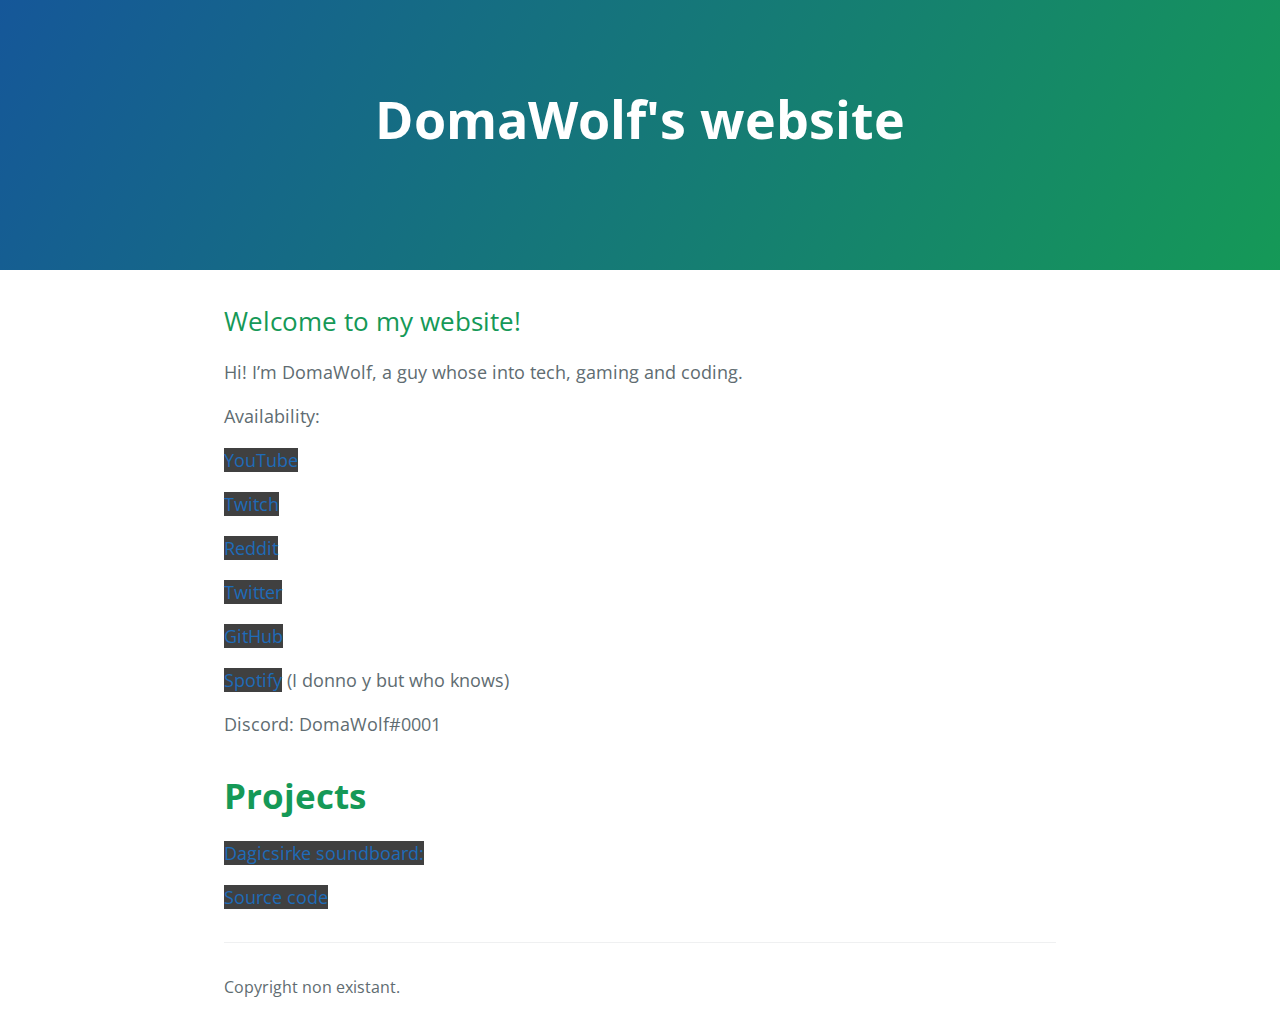
==== index.html @ a435af70 "Update index.html" ====
<!DOCTYPE html>
<html lang="en-US"><head>
<meta http-equiv="content-type" content="text/html; charset=UTF-8">
    <meta charset="UTF-8">

<!-- Begin Jekyll SEO tag v2.7.1 -->
<title>cyenoxx's website</title>
<meta name="generator" content="Jekyll v3.9.0">
<meta property="og:title" content=" https://domawolf.github.io">
<meta property="og:locale" content="en_US">
<meta property="og:url" content="https://domawolf.github.io/">
<meta property="og:site_name" content="https://domawolf.github.io">
<meta name="twitter:card" content="summary">
<meta property="twitter:title" content="https://domawolf.github.io">
<script type="application/ld+json">
{"name":"DomaWolf's website","url":"https://domawolf.github.io/","@type":"WebSite","headline":"cyenoxx.github.io","@context":"https://schema.org"}</script>
<!-- End Jekyll SEO tag -->

    <meta name="viewport" content="width=device-width, initial-scale=1">
    <meta name="theme-color" content="#157878">
    <link rel="stylesheet" href="style.css">
  </head>
  <body>
    <section class="page-header">
      <h1 class="project-name">DomaWolf's website</h1>
      <h2 class="project-tagline"></h2>
      
      
    </section>

    <section class="main-content">

<h2 id="welcome-to-my-website">Welcome to my website!</h2>

<p>Hi! I’m DomaWolf, a guy whose into tech, gaming and coding.</p>

<p>Availability:</p>
<p>
 <a href="https://www.youtube.com/channel/UCrrho_IT_Q85KPlqjTtHttQ">YouTube</a> 
</p>
<p>
<a href="https://www.twitch.tv/akadomawolf">Twitch</a>
</p>
<p>
 <a href="https://www.reddit.com/user/DomaWolf">Reddit</a>
</p>
<p>
<a href="https://twitter.com/cyenoxx">Twitter</a>
</p>
<p>
<a href="https://github.com/DomaWolf">GitHub</a>
</p>
<p>
<a href="https://open.spotify.com/user/znogtdjrg2jei7wy5uph552fg">Spotify</a> (I donno y but who knows)
</p>
<p>Discord: DomaWolf#0001</p>





<h1><strong>Projects</strong></h1>
        <p> <a href="https://domawolf.github.io/Dagicsirke-soundboard/">Dagicsirke soundboard:</a> </p>
        <p>
        <a href="https://github.com/DomaWolf/Dagicsirke-soundboard/">Source code</a>
        </p>



      <footer class="site-footer">
        
        <span class= <strong>Copyright non existant.</strong> </a></span>
      </footer>
    </section>

    
  

</body></html>
---- style.css ----
/*! normalize.css v3.0.2 | MIT License | git.io/normalize */@import url("https://fonts.googleapis.com/css?family=Open+Sans:400,700");html{font-family:sans-serif;-ms-text-size-adjust:100%;-webkit-text-size-adjust:100%}body{margin:0}article,aside,details,figcaption,figure,footer,header,hgroup,main,menu,nav,section,summary{display:block}audio,canvas,progress,video{display:inline-block;vertical-align:baseline}audio:not([controls]){display:none;height:0}[hidden],template{display:none}a{background-color: rgba(64, 64, 64, 1) }a:active,a:hover{outline:0}abbr[title]{border-bottom:1px dotted}b,strong{font-weight:bold}dfn{font-style:italic}h1{font-size:2em;margin:0.67em 0}mark{background:#ff0;color:#000}small{font-size:80%}sub,sup{font-size:75%;line-height:0;position:relative;vertical-align:baseline}sup{top:-0.5em}sub{bottom:-0.25em}img{border:0}svg:not(:root){overflow:hidden}figure{margin:1em 40px}hr{box-sizing:content-box;height:0}pre{overflow:auto}code,kbd,pre,samp{font-family:monospace, monospace;font-size:1em}button,input,optgroup,select,textarea{color:inherit;font:inherit;margin:0}button{overflow:visible}button,select{text-transform:none}button,html input[type="button"],input[type="reset"],input[type="submit"]{-webkit-appearance:button;cursor:pointer}button[disabled],html input[disabled]{cursor:default}button::-moz-focus-inner,input::-moz-focus-inner{border:0;padding:0}input{line-height:normal}input[type="checkbox"],input[type="radio"]{box-sizing:border-box;padding:0}input[type="number"]::-webkit-inner-spin-button,input[type="number"]::-webkit-outer-spin-button{height:auto}input[type="search"]{-webkit-appearance:textfield;box-sizing:content-box}input[type="search"]::-webkit-search-cancel-button,input[type="search"]::-webkit-search-decoration{-webkit-appearance:none}fieldset{border:1px solid #c0c0c0;margin:0 2px;padding:0.35em 0.625em 0.75em}legend{border:0;padding:0}textarea{overflow:auto}optgroup{font-weight:bold}table{border-collapse:collapse;border-spacing:0}td,th{padding:0}.highlight table td{padding:5px}.highlight table pre{margin:0}.highlight .cm{color:#999988;font-style:italic}.highlight .cp{color:#999999;font-weight:bold}.highlight .c1{color:#999988;font-style:italic}.highlight .cs{color:#999999;font-weight:bold;font-style:italic}.highlight .c,.highlight .cd{color:#999988;font-style:italic}.highlight .err{color:#a61717;background-color:#e3d2d2}.highlight .gd{color:#000000;background-color:#ffdddd}.highlight .ge{color:#000000;font-style:italic}.highlight .gr{color:#aa0000}.highlight .gh{color:#999999}.highlight .gi{color:#000000;background-color:#ddffdd}.highlight .go{color:#888888}.highlight .gp{color:#555555}.highlight .gs{font-weight:bold}.highlight .gu{color:#aaaaaa}.highlight .gt{color:#aa0000}.highlight .kc{color:#000000;font-weight:bold}.highlight .kd{color:#000000;font-weight:bold}.highlight .kn{color:#000000;font-weight:bold}.highlight .kp{color:#000000;font-weight:bold}.highlight .kr{color:#000000;font-weight:bold}.highlight .kt{color:#445588;font-weight:bold}.highlight .k,.highlight .kv{color:#000000;font-weight:bold}.highlight .mf{color:#009999}.highlight .mh{color:#009999}.highlight .il{color:#009999}.highlight .mi{color:#009999}.highlight .mo{color:#009999}.highlight .m,.highlight .mb,.highlight .mx{color:#009999}.highlight .sb{color:#d14}.highlight .sc{color:#d14}.highlight .sd{color:#d14}.highlight .s2{color:#d14}.highlight .se{color:#d14}.highlight .sh{color:#d14}.highlight .si{color:#d14}.highlight .sx{color:#d14}.highlight .sr{color:#009926}.highlight .s1{color:#d14}.highlight .ss{color:#990073}.highlight .s{color:#d14}.highlight .na{color:#008080}.highlight .bp{color:#999999}.highlight .nb{color:#0086B3}.highlight .nc{color:#445588;font-weight:bold}.highlight .no{color:#008080}.highlight .nd{color:#3c5d5d;font-weight:bold}.highlight .ni{color:#800080}.highlight .ne{color:#990000;font-weight:bold}.highlight .nf{color:#990000;font-weight:bold}.highlight .nl{color:#990000;font-weight:bold}.highlight .nn{color:#555555}.highlight .nt{color:#000080}.highlight .vc{color:#008080}.highlight .vg{color:#008080}.highlight .vi{color:#008080}.highlight .nv{color:#008080}.highlight .ow{color:#000000;font-weight:bold}.highlight .o{color:#000000;font-weight:bold}.highlight .w{color:#bbbbbb}.highlight{background-color:#f8f8f8}*{box-sizing:border-box}body{padding:0;margin:0;font-family:"Open Sans", "Helvetica Neue", Helvetica, Arial, sans-serif;font-size:16px;line-height:1.5;color:#606c71}a{color:#1e6bb8;text-decoration:none}a:hover{text-decoration:underline}.btn{display:inline-block;margin-bottom:1rem;color:rgba(255,255,255,0.7);background-color:rgba(255,255,255,0.08);border-color:rgba(255,255,255,0.2);border-style:solid;border-width:1px;border-radius:0.3rem;transition:color 0.2s, background-color 0.2s, border-color 0.2s}.btn:hover{color:rgba(255,255,255,0.8);text-decoration:none;background-color:rgba(255,255,255,0.2);border-color:rgba(255,255,255,0.3)}.btn+.btn{margin-left:1rem}@media screen and (min-width: 64em){.btn{padding:0.75rem 1rem}}@media screen and (min-width: 42em) and (max-width: 64em){.btn{padding:0.6rem 0.9rem;font-size:0.9rem}}@media screen and (max-width: 42em){.btn{display:block;width:100%;padding:0.75rem;font-size:0.9rem}.btn+.btn{margin-top:1rem;margin-left:0}}.page-header{color:#fff;text-align:center;background-color:#159957;background-image:linear-gradient(120deg, #155799, #159957)}@media screen and (min-width: 64em){.page-header{padding:5rem 6rem}}@media screen and (min-width: 42em) and (max-width: 64em){.page-header{padding:3rem 4rem}}@media screen and (max-width: 42em){.page-header{padding:2rem 1rem}}.project-name{margin-top:0;margin-bottom:0.1rem}@media screen and (min-width: 64em){.project-name{font-size:3.25rem}}@media screen and (min-width: 42em) and (max-width: 64em){.project-name{font-size:2.25rem}}@media screen and (max-width: 42em){.project-name{font-size:1.75rem}}.project-tagline{margin-bottom:2rem;font-weight:normal;opacity:0.7}@media screen and (min-width: 64em){.project-tagline{font-size:1.25rem}}@media screen and (min-width: 42em) and (max-width: 64em){.project-tagline{font-size:1.15rem}}@media screen and (max-width: 42em){.project-tagline{font-size:1rem}}.main-content{word-wrap:break-word}.main-content :first-child{margin-top:0}@media screen and (min-width: 64em){.main-content{max-width:64rem;padding:2rem 6rem;margin:0 auto;font-size:1.1rem}}@media screen and (min-width: 42em) and (max-width: 64em){.main-content{padding:2rem 4rem;font-size:1.1rem}}@media screen and (max-width: 42em){.main-content{padding:2rem 1rem;font-size:1rem}}.main-content img{max-width:100%}.main-content h1,.main-content h2,.main-content h3,.main-content h4,.main-content h5,.main-content h6{margin-top:2rem;margin-bottom:1rem;font-weight:normal;color:#159957}.main-content p{margin-bottom:1em}.main-content code{padding:2px 4px;font-family:Consolas, "Liberation Mono", Menlo, Courier, monospace;font-size:0.9rem;color:#567482;background-color:#f3f6fa;border-radius:0.3rem}.main-content pre{padding:0.8rem;margin-top:0;margin-bottom:1rem;font:1rem Consolas, "Liberation Mono", Menlo, Courier, monospace;color:#567482;word-wrap:normal;background-color:#f3f6fa;border:solid 1px #dce6f0;border-radius:0.3rem}.main-content pre>code{padding:0;margin:0;font-size:0.9rem;color:#567482;word-break:normal;white-space:pre;background: rgba(64, 64, 64, 1);border:0}.main-content .highlight{margin-bottom:1rem}.main-content .highlight pre{margin-bottom:0;word-break:normal}.main-content .highlight pre,.main-content pre{padding:0.8rem;overflow:auto;font-size:0.9rem;line-height:1.45;border-radius:0.3rem;-webkit-overflow-scrolling:touch}.main-content pre code,.main-content pre tt{display:inline;max-width:initial;padding:0;margin:0;overflow:initial;line-height:inherit;word-wrap:normal;background-color: rgba(64, 64, 64, 1);border:0}.main-content pre code:before,.main-content pre code:after,.main-content pre tt:before,.main-content pre tt:after{content:normal}.main-content ul,.main-content ol{margin-top:0}.main-content blockquote{padding:0 1rem;margin-left:0;color:#819198;border-left:0.3rem solid #dce6f0}.main-content blockquote>:first-child{margin-top:0}.main-content blockquote>:last-child{margin-bottom:0}.main-content table{display:block;width:100%;overflow:auto;word-break:normal;word-break:keep-all;-webkit-overflow-scrolling:touch}.main-content table th{font-weight:bold}.main-content table th,.main-content table td{padding:0.5rem 1rem;border:1px solid #e9ebec}.main-content dl{padding:0}.main-content dl dt{padding:0;margin-top:1rem;font-size:1rem;font-weight:bold}.main-content dl dd{padding:0;margin-bottom:1rem}.main-content hr{height:2px;padding:0;margin:1rem 0;background-color:#eff0f1;border:0}.site-footer{padding-top:2rem;margin-top:2rem;border-top:solid 1px #eff0f1}@media screen and (min-width: 64em){.site-footer{font-size:1rem}}@media screen and (min-width: 42em) and (max-width: 64em){.site-footer{font-size:1rem}}@media screen and (max-width: 42em){.site-footer{font-size:0.9rem}}.site-footer-owner{display:block;font-weight:bold}.site-footer-credits{color:#819198}
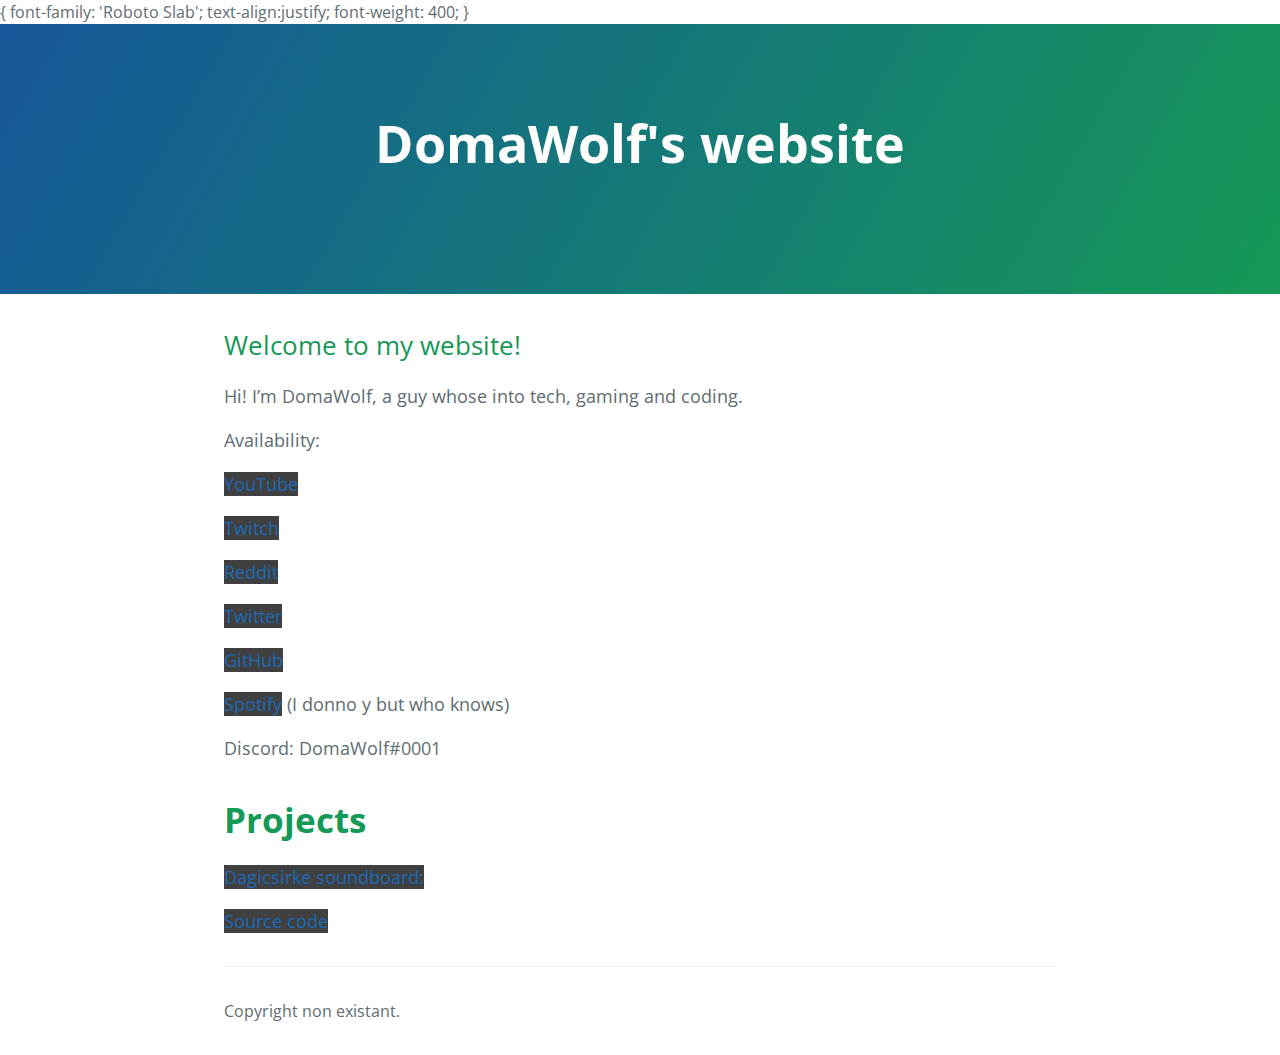
==== commit 1227e342: "Update index.html" ====
--- a/index.html
+++ b/index.html
@@ -4,7 +4,7 @@
     <meta charset="UTF-8">
 
 <!-- Begin Jekyll SEO tag v2.7.1 -->
-<title>cyenoxx's website</title>
+<title>DomaWolf's website</title>
 <meta name="generator" content="Jekyll v3.9.0">
 <meta property="og:title" content=" https://domawolf.github.io">
 <meta property="og:locale" content="en_US">
@@ -15,7 +15,12 @@
 <script type="application/ld+json">
 {"name":"DomaWolf's website","url":"https://domawolf.github.io/","@type":"WebSite","headline":"cyenoxx.github.io","@context":"https://schema.org"}</script>
 <!-- End Jekyll SEO tag -->
-
+<link href="https://fonts.googleapis.com/css2?family=Roboto+Slab" type="text/css" rel="stylesheet">
+     {
+            font-family: 'Roboto Slab';
+            text-align:justify;  
+            font-weight: 400;
+        }   
     <meta name="viewport" content="width=device-width, initial-scale=1">
     <meta name="theme-color" content="#157878">
     <link rel="stylesheet" href="style.css">
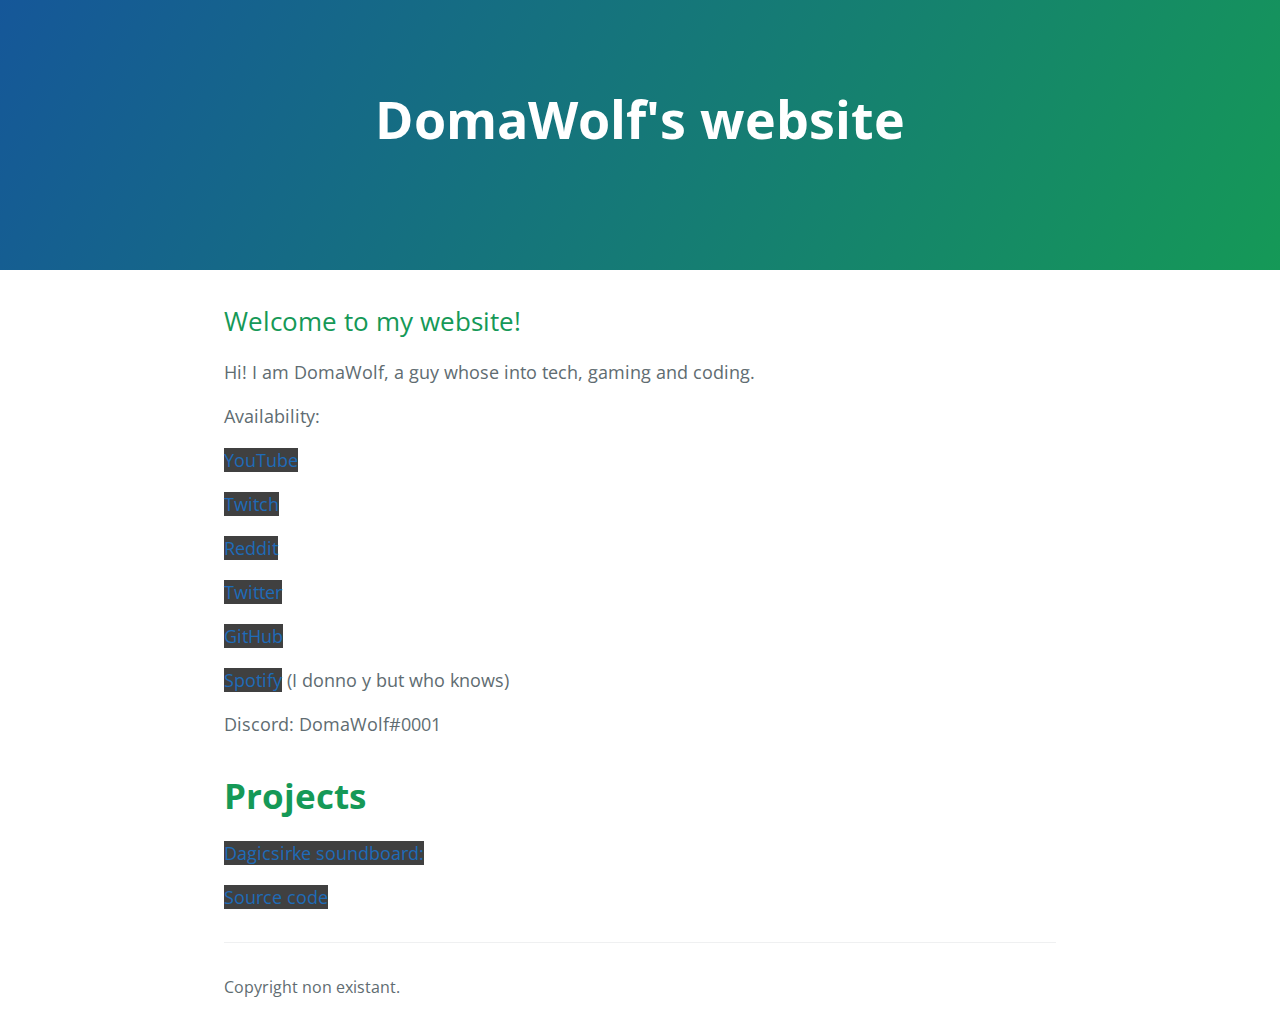
==== commit 50978690: "Update index.html" ====
--- a/index.html
+++ b/index.html
@@ -16,28 +16,31 @@
 {"name":"DomaWolf's website","url":"https://domawolf.github.io/","@type":"WebSite","headline":"cyenoxx.github.io","@context":"https://schema.org"}</script>
 <!-- End Jekyll SEO tag -->
 <link href="https://fonts.googleapis.com/css2?family=Roboto+Slab" type="text/css" rel="stylesheet">
-     {
-            font-family: 'Roboto Slab';
-            text-align:justify;  
-            font-weight: 400;
-        }   
+  
     <meta name="viewport" content="width=device-width, initial-scale=1">
     <meta name="theme-color" content="#157878">
     <link rel="stylesheet" href="style.css">
   </head>
   <body>
+        <style>
+        {
+            font-family: 'Roboto Slab';
+            text-align:justify;  
+            font-weight: 400;
+        }   
+        </style>
     <section class="page-header">
       <h1 class="project-name">DomaWolf's website</h1>
       <h2 class="project-tagline"></h2>
       
-      
+    
     </section>
 
     <section class="main-content">
 
 <h2 id="welcome-to-my-website">Welcome to my website!</h2>
 
-<p>Hi! I’m DomaWolf, a guy whose into tech, gaming and coding.</p>
+<p>Hi! I am DomaWolf, a guy whose into tech, gaming and coding.</p>
 
 <p>Availability:</p>
 <p>
